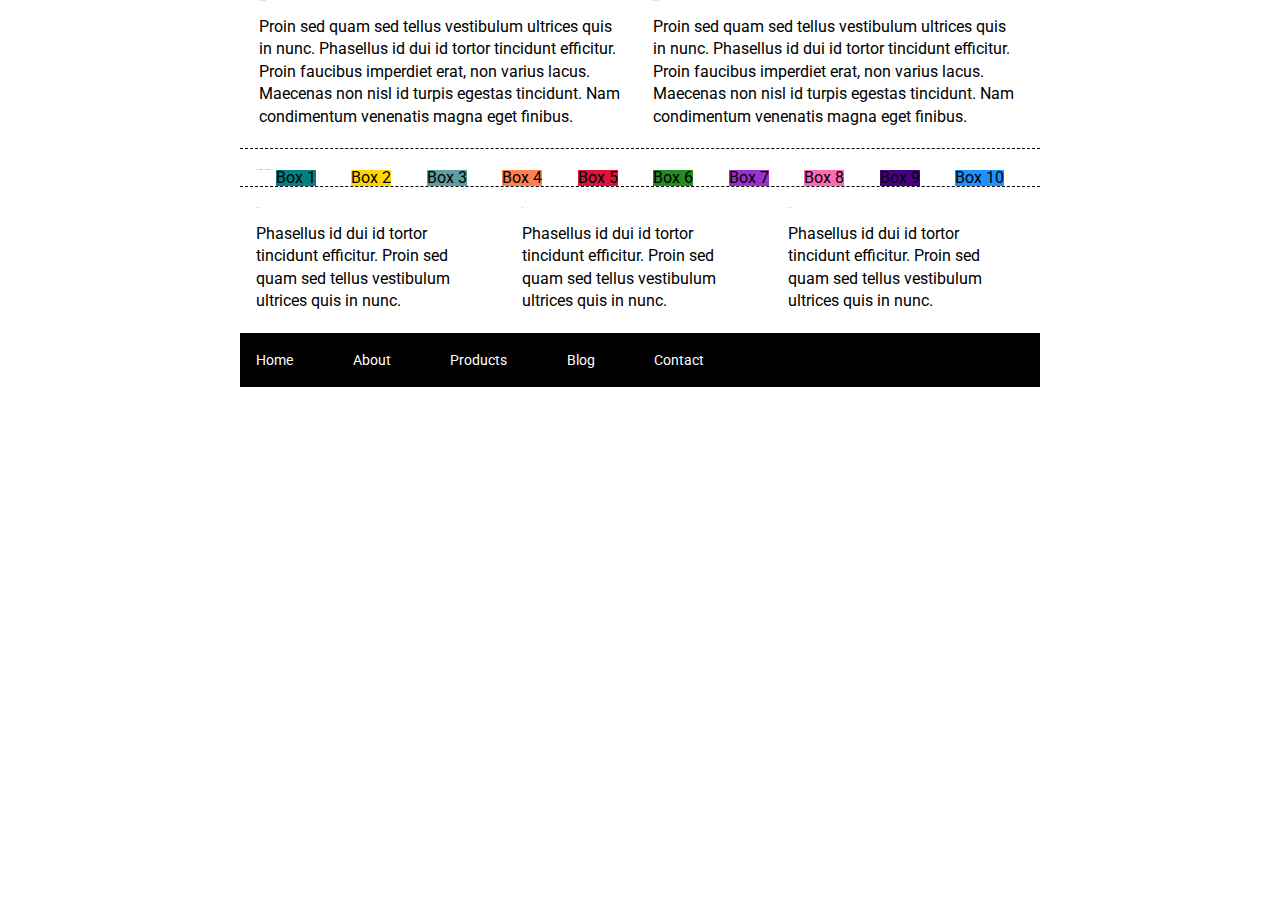
==== index.html @ 35dd6cbb "test5" ====
<!doctype html>

<html lang="en">
<head>
  <meta charset="utf-8">

  <title>Sprint Challenge - Home</title>

  <link href="https://fonts.googleapis.com/css?family=Roboto|Rubik" rel="stylesheet">
  <link rel="stylesheet" href="css/index.css">

</head>

<body>
    <div class="container">
   
        <section class="top-content">
            <div class="text-container">
                <h2>The Future</h2>
                <p>Proin sed quam sed tellus vestibulum ultrices quis in nunc. Phasellus id dui id tortor tincidunt efficitur. Proin faucibus imperdiet erat, non varius lacus. Maecenas non nisl id turpis egestas tincidunt. Nam condimentum venenatis magna eget finibus.</p>
            </div>
            <div class="text-container">
                <h2>The Past</h2>
                <p>Proin sed quam sed tellus vestibulum ultrices quis in nunc. Phasellus id dui id tortor tincidunt efficitur. Proin faucibus imperdiet erat, non varius lacus. Maecenas non nisl id turpis egestas tincidunt. Nam condimentum venenatis magna eget finibus.</p>
            </div>
        </section>
        
        <section class="middle-content">
        
            <h2>Why Did It Have To Be Boxes...</h2>
            
            <div class="boxes">
                <div class="box1">Box 1</div>
                <div class="box2">Box 2</div>
                <div class="box3">Box 3</div>
                <div class="box4">Box 4</div>
                <div class="box5">Box 5</div>
                <div class="box6">Box 6</div>
                <div class="box7">Box 7</div>
                <div class="box8">Box 8</div>
                <div class="box9">Box 9</div>
                <div class="box10">Box 10</div>
            </div>
        
        </section>

        <section class="bottom-content">

            <div class="text-container">
                <h2>That's</h2>
                <p>Phasellus id dui id tortor tincidunt efficitur. Proin sed quam sed tellus vestibulum ultrices quis in nunc.</p>
            </div>
            <div class="text-container">
                <h2>No</h2>
                <p>Phasellus id dui id tortor tincidunt efficitur. Proin sed quam sed tellus vestibulum ultrices quis in nunc.</p>
            </div>
            <div class="text-container">
                <h2>Moon</h2>
                <p>Phasellus id dui id tortor tincidunt efficitur. Proin sed quam sed tellus vestibulum ultrices quis in nunc.</p>
            </div>

        </section>
        
        <footer>
            <nav>
                <a href="#">Home</a>
                <a href="#">About</a>
                <a href="#">Products</a>
                <a href="#">Blog</a>
                <a href="#">Contact</a>
            </nav>
        </footer>
    </div><!-- container -->        
</body>
</html>
---- css/index.css ----
/* http://meyerweb.com/eric/tools/css/reset/ 
   v2.0 | 20110126
   License: none (public domain)
*/

html, body, div, span, applet, object, iframe,
h1, h2, h3, h4, h5, h6, p, blockquote, pre,
a, abbr, acronym, address, big, cite, code,
del, dfn, em, img, ins, kbd, q, s, samp,
small, strike, strong, sub, sup, tt, var,
b, u, i, center,
dl, dt, dd, ol, ul, li,
fieldset, form, label, legend,
table, caption, tbody, tfoot, thead, tr, th, td,
article, aside, canvas, details, embed, 
figure, figcaption, footer, header, hgroup, 
menu, nav, output, ruby, section, summary,
time, mark, audio, video {
	margin: 0;
	padding: 0;
	border: 0;
	font-size: 100%;
	font: inherit;
	vertical-align: baseline;
}
/* HTML5 display-role reset for older browsers */


article, aside, details, figcaption, figure, 
footer, header, hgroup, menu, nav, section {
	display: block;
}
body {
	line-height: 1;
}
ol, ul {
	list-style: none;
}
blockquote, q {
	quotes: none;
}
blockquote:before, blockquote:after,
q:before, q:after {
	content: '';
	content: none;
}
table {
	border-collapse: collapse;
	border-spacing: 0;
}

* {
    box-sizing: border-box;
}

html, body {
    height: 100%;
    font-family: 'Roboto', sans-serif;
}

h1, h2, h3, h4, h5 {
    font-size: 1px;
    margin-bottom: 15px;
    font-family: 'Rubik', sans-serif;
}

p {
    line-height: 1.4;
}

.container {
    width: 800px;
    margin: 0 auto;
}

.top-content {
    display: flex;
    flex-wrap: wrap;
    justify-content: space-evenly;
    margin-bottom: 20px;
    border-bottom: 1px dashed black;
}

.top-content .text-container {
    width: 48%;
    padding: 0 1%;
    padding-bottom: 20px;  
}

.middle-content {
    margin-bottom: 20px;
    border-bottom: 1px dashed black;
}

.middle-content h2 {
    padding: 0 2%;
    margin-bottom: 0;
}

.middle-content .boxes {
    display: flex;
    flex-wrap: wrap;
    justify-content: space-evenly;
}

.middle-content .boxes .box {
    width: 12.5%;
    height: 100px;
    margin: 20px 2.5%;
    color: white;
    display: flex;
    align-items: center;
    justify-content: center;
}

.box1{
    background: teal;
}
.box2{
    background: gold;
}

.box3{
    background: cadetblue;
}

.box4{
    background: coral;
}

.box5{
    background: crimson;
}

.box6{
    background: forestgreen;
}

.box7{
    background: darkorchid;
}

.box8{
    background: hotpink;
}

.box9{
    background: indigo;
}

.box10{
    background: dodgerblue;
}



.bottom-content {
    display: flex;
    margin: 0 2% 20px;
    justify-content: space-around;
}

.bottom-content .text-container {
    padding-right: 4%;
}

.bottom-content .text-container:last-child {
    padding-right: 0;
}

footer {
    width: 100%;
    background: black;
}

footer nav {
    width: 60%;
    display: flex;
    justify-content: space-between;
    align-items: center;
    padding: 20px 2%;
    font-size: 14px;
}

footer nav a {
    color: white;
    text-decoration: none;
}
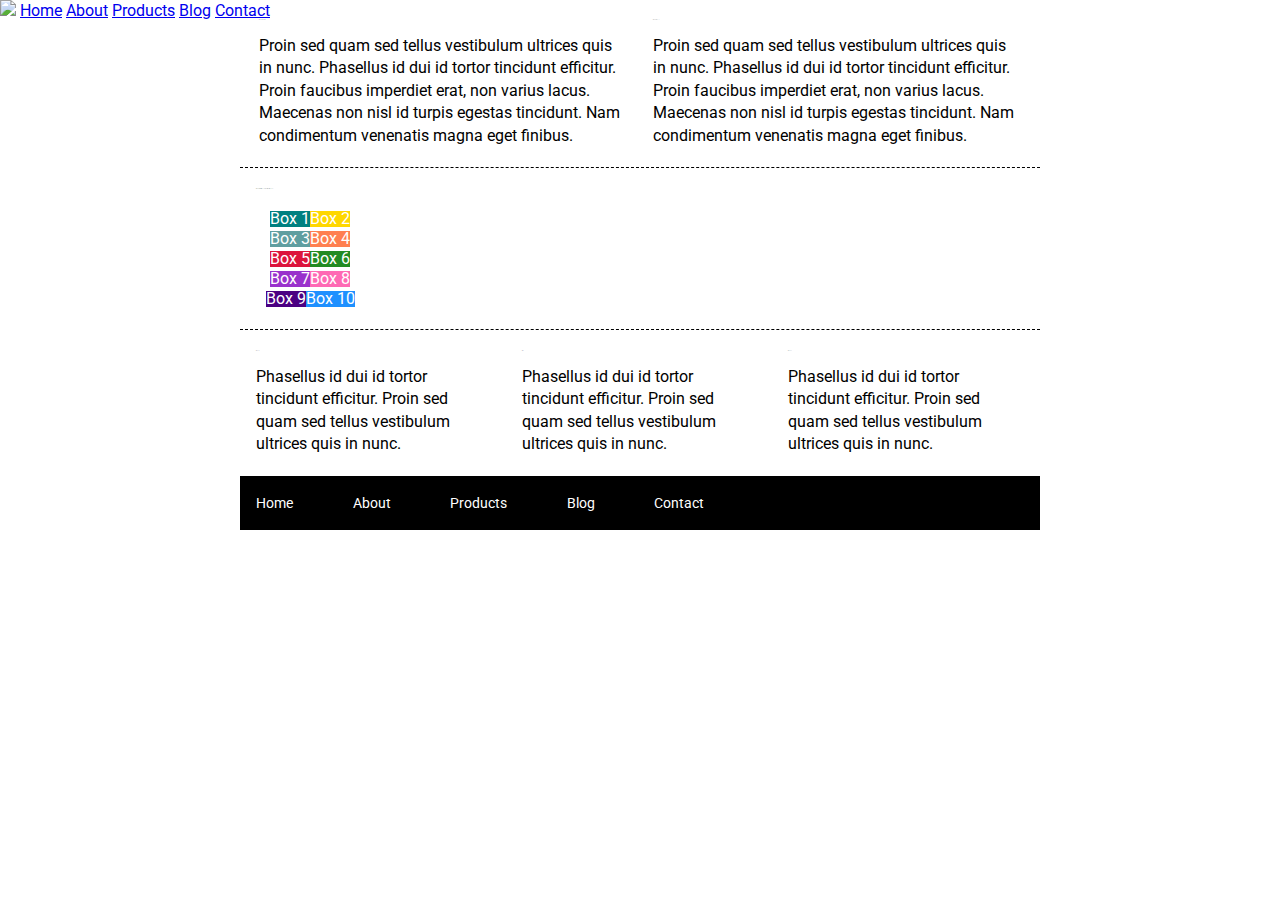
==== commit 00bf318f: "test8" ====
--- a/index.html
+++ b/index.html
@@ -10,6 +10,20 @@
   <link rel="stylesheet" href="css/index.css">
 
 </head>
+
+<nav class=TopNav>
+
+    <img src="img/lambda-black.png"> 
+
+    <a href='#'>Home</a>
+    <a href='about.html'>About</a>
+    <a href='#'>Products</a>
+    <a href='#'>Blog</a>
+    <a href='#'>Contact</a>
+
+    
+</nav>
+
 
 <body>
     <div class="container">
--- a/css/index.css
+++ b/css/index.css
@@ -103,7 +103,7 @@
     justify-content: space-evenly;
 }
 
-.middle-content .boxes .box {
+.middle-content .boxes{
     width: 12.5%;
     height: 100px;
     margin: 20px 2.5%;
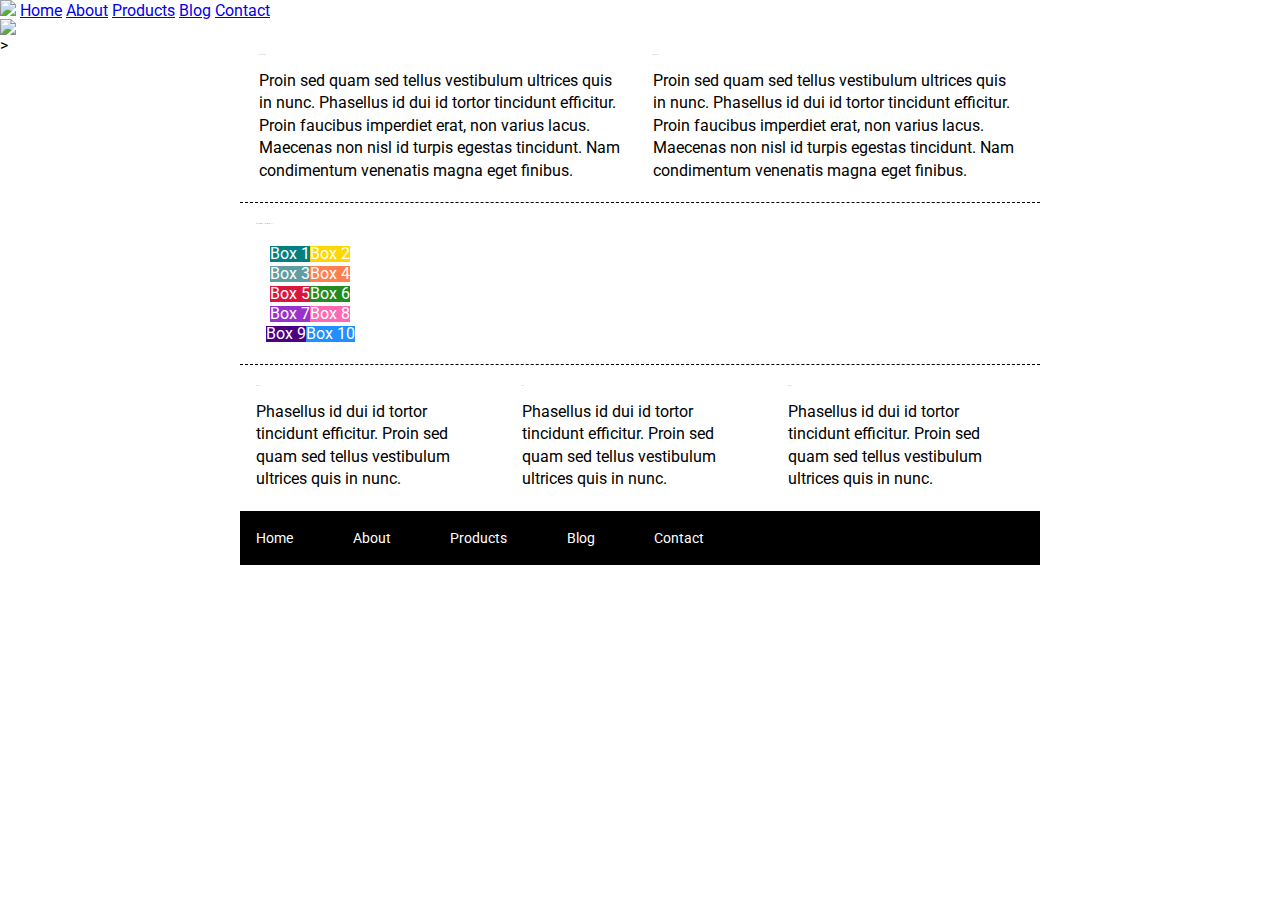
==== commit ab0b4020: "test9" ====
--- a/index.html
+++ b/index.html
@@ -11,18 +11,27 @@
 
 </head>
 
-<nav class=TopNav>
+    <nav class=TopNavWhole>
 
-    <img src="img/lambda-black.png"> 
+        <div class=TopBar>
+        
+            <img src="img/lambda-black.png"> 
+        
+            <a href='#'>Home</a>
+            <a href='about.html'>About</a>
+            <a href='#'>Products</a>
+            <a href='#'>Blog</a>
+            <a href='#'>Contact</a>
+        
+        </div>
 
-    <a href='#'>Home</a>
-    <a href='about.html'>About</a>
-    <a href='#'>Products</a>
-    <a href='#'>Blog</a>
-    <a href='#'>Contact</a>
+        <div class=NavPic>
 
-    
-</nav>
+            <img src="img/jumbo.jpg">
+
+        </div>>
+            
+    </nav>
 
 
 <body>
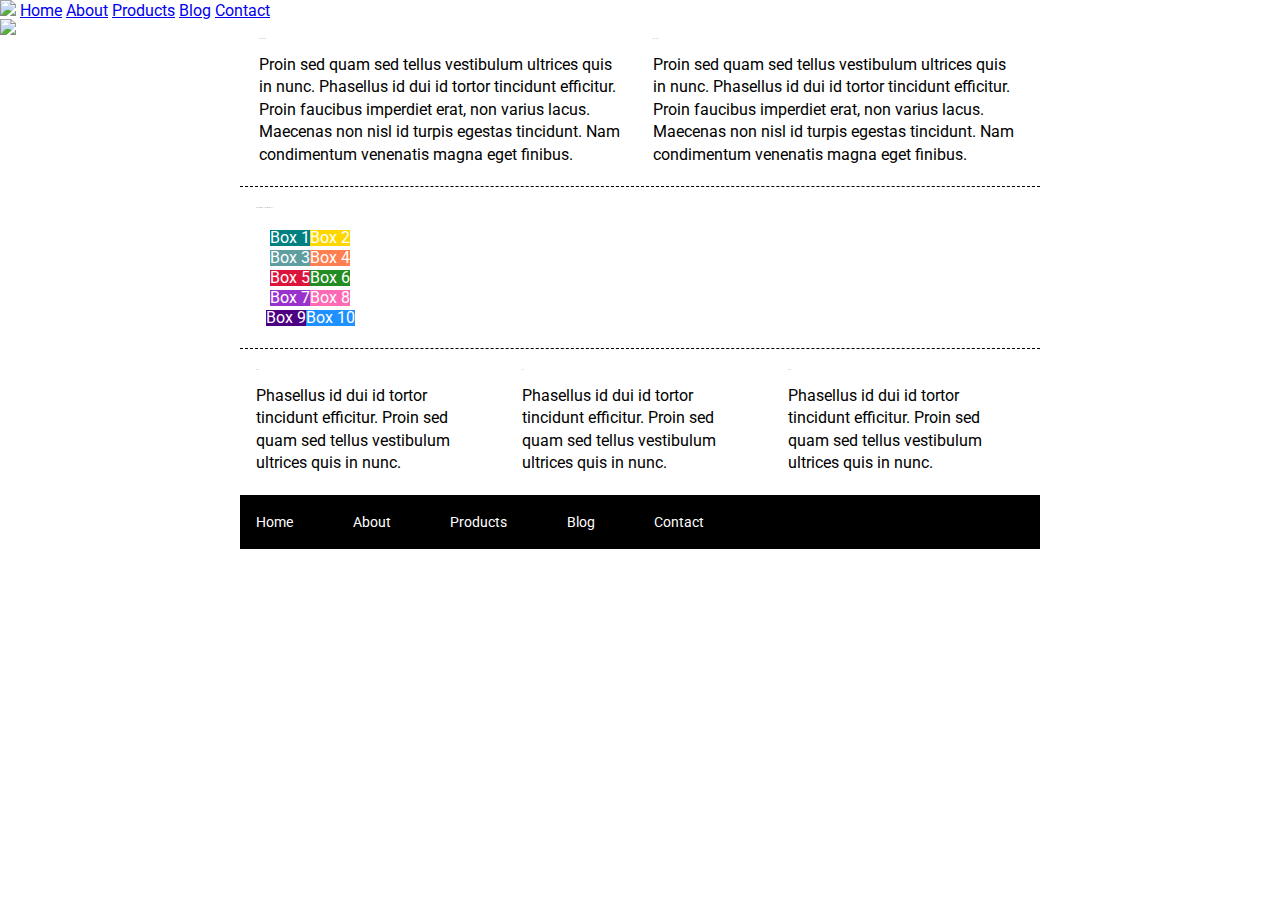
==== commit 411729d0: "test10" ====
--- a/index.html
+++ b/index.html
@@ -29,7 +29,7 @@
 
             <img src="img/jumbo.jpg">
 
-        </div>>
+        </div>
             
     </nav>
 
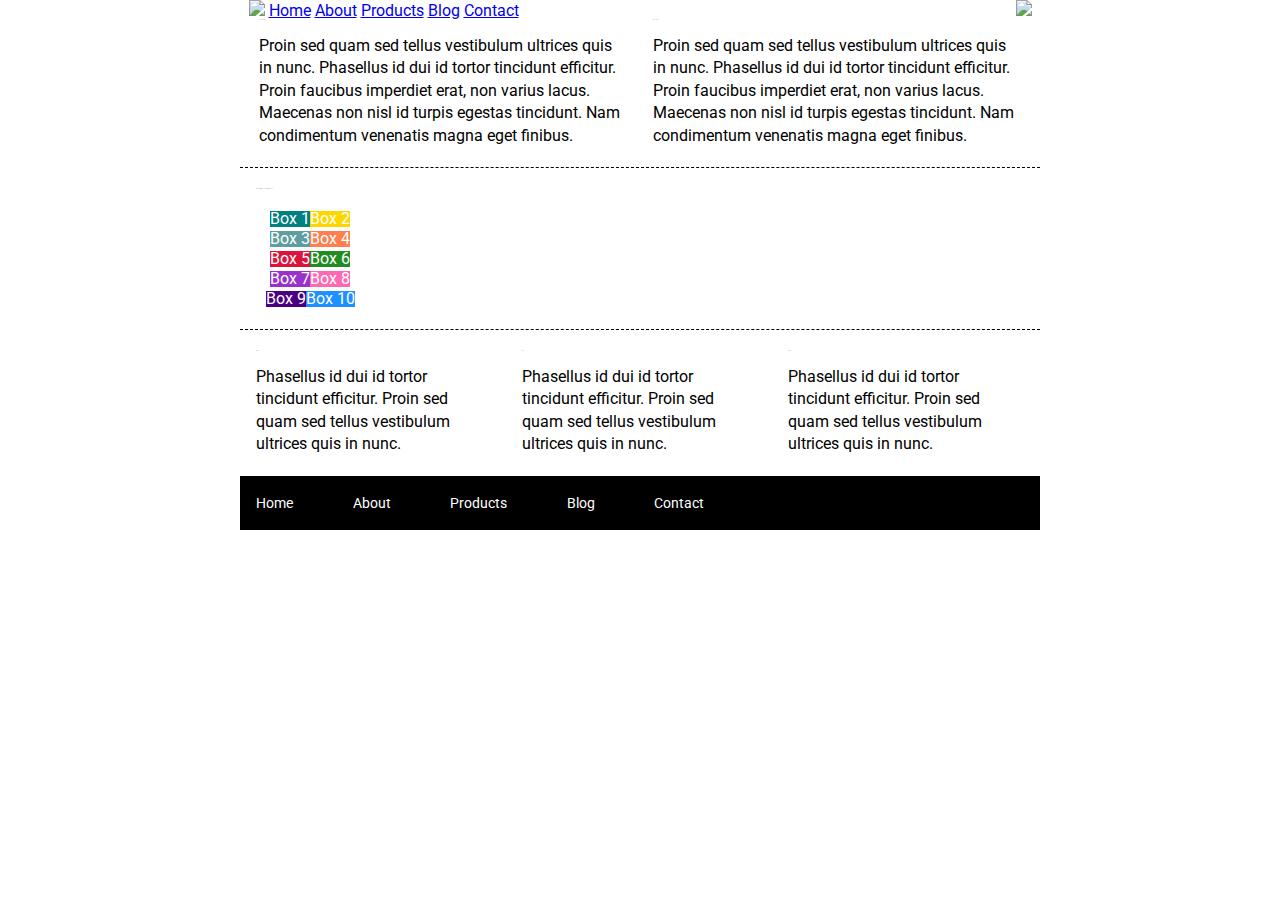
==== commit 70c3a4b4: "test11" ====
--- a/index.html
+++ b/index.html
@@ -11,7 +11,7 @@
 
 </head>
 
-    <nav class=TopNavWhole>
+    <nav class=navigation>
 
         <div class=TopBar>
         
--- a/css/index.css
+++ b/css/index.css
@@ -26,6 +26,7 @@
 /* HTML5 display-role reset for older browsers */
 
 
+
 article, aside, details, figcaption, figure, 
 footer, header, hgroup, menu, nav, section {
 	display: block;
@@ -53,9 +54,30 @@
     box-sizing: border-box;
 }
 
+
+
+
+
+
+
+
+
+
+
+
+
+
+
+
 html, body {
     height: 100%;
     font-family: 'Roboto', sans-serif;
+}
+
+.navigation{
+    display: flex;
+    justify-content: space-around;
+    align-items: center;
 }
 
 h1, h2, h3, h4, h5 {
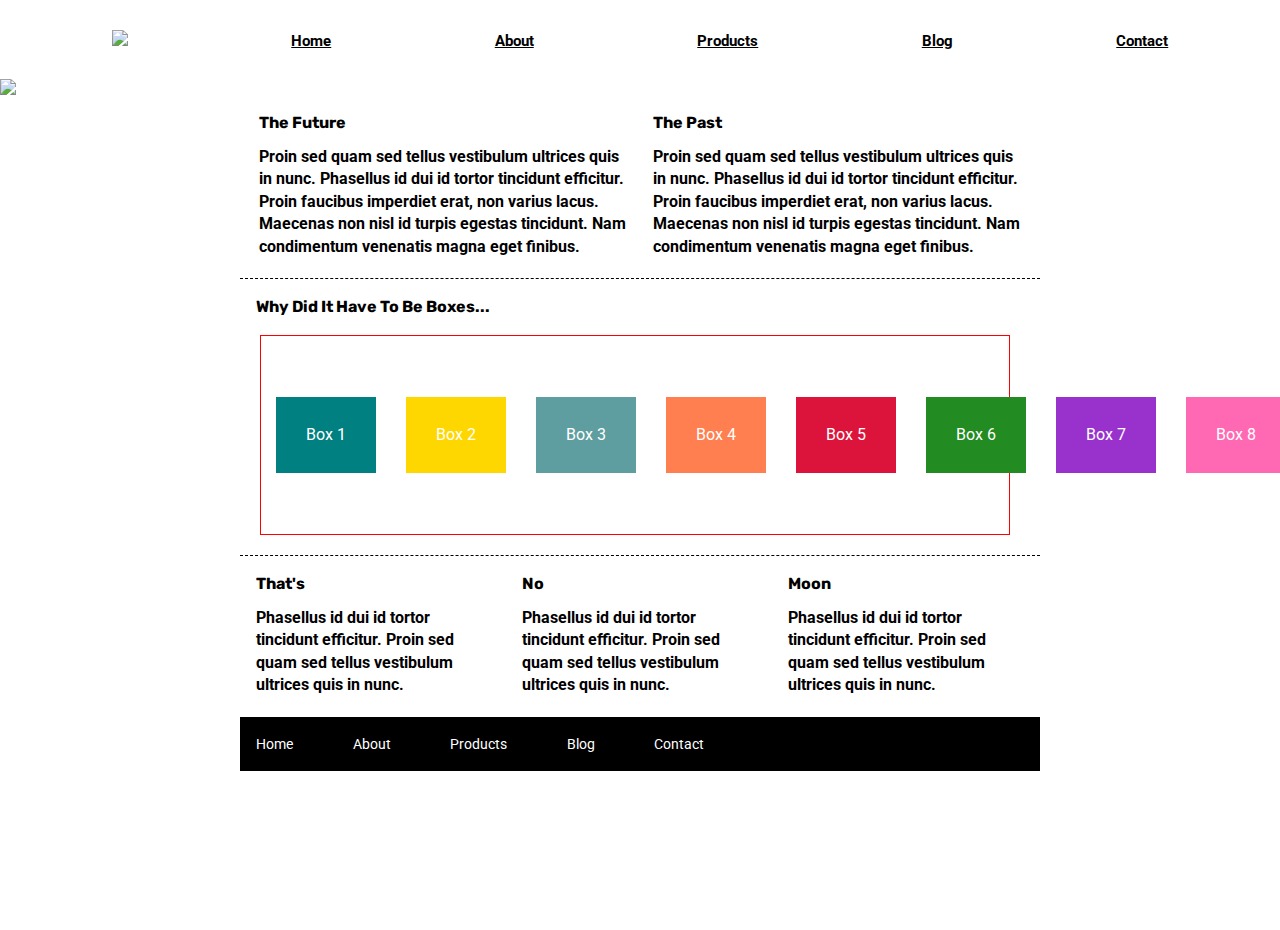
==== commit 82b0417a: "progress" ====
--- a/index.html
+++ b/index.html
@@ -15,23 +15,26 @@
 
         <div class=TopBar>
         
-            <img src="img/lambda-black.png"> 
+            <img class=TopBarPic src="img/lambda-black.png"> 
         
             <a href='#'>Home</a>
             <a href='about.html'>About</a>
             <a href='#'>Products</a>
             <a href='#'>Blog</a>
-            <a href='#'>Contact</a>
+            <a href="#">Contact</a>
         
         </div>
 
-        <div class=NavPic>
+        <div>
 
-            <img src="img/jumbo.jpg">
+            <img class=LongPic src="img/jumbo.jpg">
+                
+        </div>
 
-        </div>
+
+    </nav>
+
             
-    </nav>
 
 
 <body>
@@ -53,16 +56,16 @@
             <h2>Why Did It Have To Be Boxes...</h2>
             
             <div class="boxes">
-                <div class="box1">Box 1</div>
-                <div class="box2">Box 2</div>
-                <div class="box3">Box 3</div>
-                <div class="box4">Box 4</div>
-                <div class="box5">Box 5</div>
-                <div class="box6">Box 6</div>
-                <div class="box7">Box 7</div>
-                <div class="box8">Box 8</div>
-                <div class="box9">Box 9</div>
-                <div class="box10">Box 10</div>
+                <div class="box1 box">Box 1</div>
+                <div class="box2 box">Box 2</div>
+                <div class="box3 box">Box 3</div>
+                <div class="box4 box">Box 4</div>
+                <div class="box5 box">Box 5</div>
+                <div class="box6 box">Box 6</div>
+                <div class="box7 box">Box 7</div>
+                <div class="box8 box">Box 8</div>
+                <div class="box9 box">Box 9</div>
+                <div class="box10 box">Box 10</div>
             </div>
         
         </section>
@@ -87,7 +90,7 @@
         <footer>
             <nav>
                 <a href="#">Home</a>
-                <a href="#">About</a>
+                <a href="about.html">About</a>
                 <a href="#">Products</a>
                 <a href="#">Blog</a>
                 <a href="#">Contact</a>
--- a/css/index.css
+++ b/css/index.css
@@ -58,7 +58,11 @@
 
 
 
-
+/*   *{
+    background-color: pink;
+}  
+
+*/
 
 
 
@@ -74,20 +78,40 @@
     font-family: 'Roboto', sans-serif;
 }
 
-.navigation{
+
+.navigation .TopBar{
     display: flex;
     justify-content: space-around;
-    align-items: center;
-}
+    align-items: baseline;
+    margin: 30px;
+    font-size: 15px;
+    font-weight: bold;
+}
+
+.TopBar a{
+    color: black;
+}
+
+.navigation .LongPic {
+    display: flex;
+    flex-direction: column;
+    margin: 0 auto;
+    padding-bottom: 20px;
+}
+
+
+
+
 
 h1, h2, h3, h4, h5 {
-    font-size: 1px;
     margin-bottom: 15px;
     font-family: 'Rubik', sans-serif;
+    font-weight: bold;
 }
 
 p {
     line-height: 1.4;
+    font-weight: bold;
 }
 
 .container {
@@ -126,54 +150,72 @@
 }
 
 .middle-content .boxes{
-    width: 12.5%;
-    height: 100px;
+    border: 1px solid red;
+    width: 750px;
+    height: 200px;
     margin: 20px 2.5%;
     color: white;
     display: flex;
     align-items: center;
     justify-content: center;
+    flex-direction: column;
+}
+
+.box{
+    display: flex;
+    align-items: center;
+    flex-direction: column;
+    margin: 15px;
 }
 
 .box1{
     background: teal;
+    padding: 30px;
 }
 .box2{
     background: gold;
+    padding: 30px;
 }
 
 .box3{
     background: cadetblue;
+    padding: 30px;
 }
 
 .box4{
     background: coral;
+    padding: 30px;
 }
 
 .box5{
     background: crimson;
+    padding: 30px;
 }
 
 .box6{
     background: forestgreen;
+    padding: 30px;
 }
 
 .box7{
     background: darkorchid;
+    padding: 30px;
 }
 
 .box8{
     background: hotpink;
+    padding: 30px;
 }
 
 .box9{
     background: indigo;
+    padding: 30px;
 }
 
 .box10{
     background: dodgerblue;
-}
-
+    padding: 30px;
+}
 
 
 .bottom-content {
@@ -207,4 +249,66 @@
 footer nav a {
     color: white;
     text-decoration: none;
-}+}
+
+
+
+
+
+
+
+
+
+
+
+
+
+
+.AboutTop {
+    margin-bottom: 20px;
+    border-bottom: 1px dashed black;
+}
+
+
+
+.MidCol{
+    display: flex;
+    flex-direction: column;
+    flex-wrap: nowrap;
+}
+
+
+.TopMid{
+    display: flex;
+}
+
+.topImg{
+    display: flex;
+    align-content: space-between;
+    margin: 20px;
+
+}
+
+
+
+
+
+
+
+
+
+
+
+
+
+
+
+
+
+
+
+
+
+
+
+
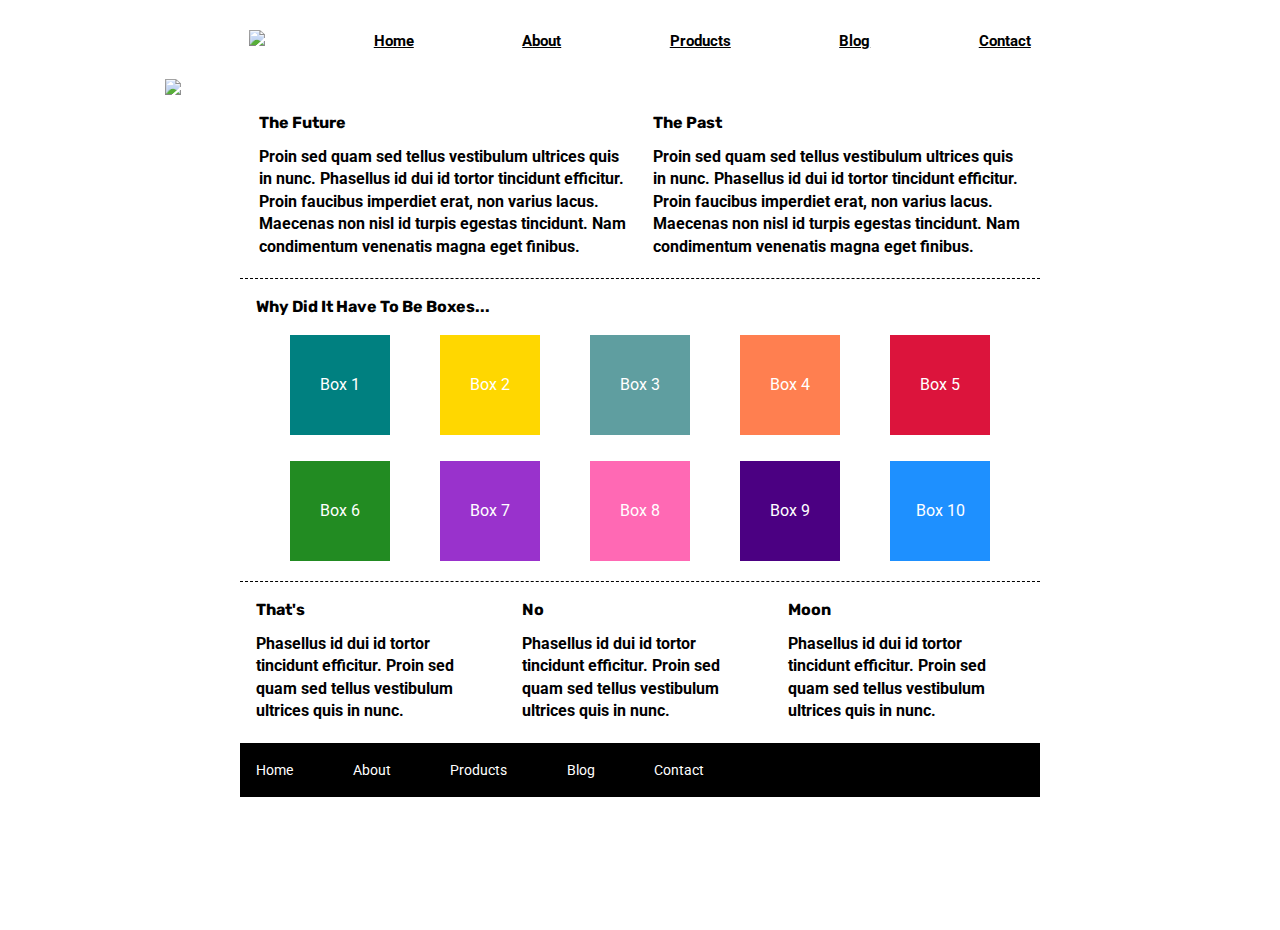
==== commit 2fd1006a: "done with the home page" ====
--- a/index.html
+++ b/index.html
@@ -55,19 +55,22 @@
         
             <h2>Why Did It Have To Be Boxes...</h2>
             
-            <div class="boxes">
-                <div class="box1 box">Box 1</div>
-                <div class="box2 box">Box 2</div>
-                <div class="box3 box">Box 3</div>
-                <div class="box4 box">Box 4</div>
-                <div class="box5 box">Box 5</div>
-                <div class="box6 box">Box 6</div>
-                <div class="box7 box">Box 7</div>
-                <div class="box8 box">Box 8</div>
-                <div class="box9 box">Box 9</div>
-                <div class="box10 box">Box 10</div>
-            </div>
-        
+            <section class='boxes'>
+                <div class="boxG1">
+                    <div class="box1">Box 1</div>
+                    <div class="box2">Box 2</div>
+                    <div class="box3">Box 3</div>
+                    <div class="box4">Box 4</div>
+                    <div class="box5">Box 5</div>
+                </div>>
+                <div class='boxG2'>    
+                    <div class="box6">Box 6</div>
+                    <div class="box7">Box 7</div>
+                    <div class="box8">Box 8</div>
+                    <div class="box9">Box 9</div>
+                    <div class="box10">Box 10</div>
+                </div>
+            </section>
         </section>
 
         <section class="bottom-content">
--- a/css/index.css
+++ b/css/index.css
@@ -74,7 +74,10 @@
 
 
 html, body {
+    box-sizing: border-box;
     height: 100%;
+    width: 950px;
+    margin: 0 auto;
     font-family: 'Roboto', sans-serif;
 }
 
@@ -92,7 +95,7 @@
     color: black;
 }
 
-.navigation .LongPic {
+.LongPic {
     display: flex;
     flex-direction: column;
     margin: 0 auto;
@@ -143,78 +146,112 @@
     margin-bottom: 0;
 }
 
-.middle-content .boxes {
-    display: flex;
-    flex-wrap: wrap;
-    justify-content: space-evenly;
-}
 
 .middle-content .boxes{
-    border: 1px solid red;
-    width: 750px;
-    height: 200px;
-    margin: 20px 2.5%;
+    margin: 20px;
     color: white;
-    display: flex;
-    align-items: center;
-    justify-content: center;
-    flex-direction: column;
-}
-
-.box{
-    display: flex;
-    align-items: center;
-    flex-direction: column;
-    margin: 15px;
-}
+}
+
+.boxG1{
+    display: flex;
+    justify-content: space-around;
+    margin: 5px;
+}
+
+.boxG2{
+    display: flex;
+    justify-content: space-around;
+    margin: 5px;
+}
+
 
 .box1{
     background: teal;
-    padding: 30px;
+    display: flex;
+    align-items: center;
+    justify-content: center;
+    height: 100px;
+    width: 100px;
 }
 .box2{
     background: gold;
-    padding: 30px;
+    display: flex;
+    align-items: center;
+    justify-content: center;
+    height: 100px;
+    width: 100px;
 }
 
 .box3{
     background: cadetblue;
-    padding: 30px;
+    display: flex;
+    align-items: center;
+    justify-content: center;
+    height: 100px;
+    width: 100px;
 }
 
 .box4{
     background: coral;
-    padding: 30px;
+    display: flex;
+    align-items: center;
+    justify-content: center;
+    height: 100px;
+    width: 100px;
 }
 
 .box5{
     background: crimson;
-    padding: 30px;
+    display: flex;
+    align-items: center;
+    justify-content: center;
+    height: 100px;
+    width: 100px;
 }
 
 .box6{
     background: forestgreen;
-    padding: 30px;
+    display: flex;
+    align-items: center;
+    justify-content: center;
+    height: 100px;
+    width: 100px;
 }
 
 .box7{
     background: darkorchid;
-    padding: 30px;
+    display: flex;
+    align-items: center;
+    justify-content: center;
+    height: 100px;
+    width: 100px;
 }
 
 .box8{
     background: hotpink;
-    padding: 30px;
+    display: flex;
+    align-items: center;
+    justify-content: center;
+    height: 100px;
+    width: 100px;
 }
 
 .box9{
     background: indigo;
-    padding: 30px;
+    display: flex;
+    align-items: center;
+    justify-content: center;
+    height: 100px;
+    width: 100px;
 }
 
 .box10{
     background: dodgerblue;
-    padding: 30px;
+    display: flex;
+    align-items: center;
+    justify-content: center;
+    height: 100px;
+    width: 100px;
 }
 
 
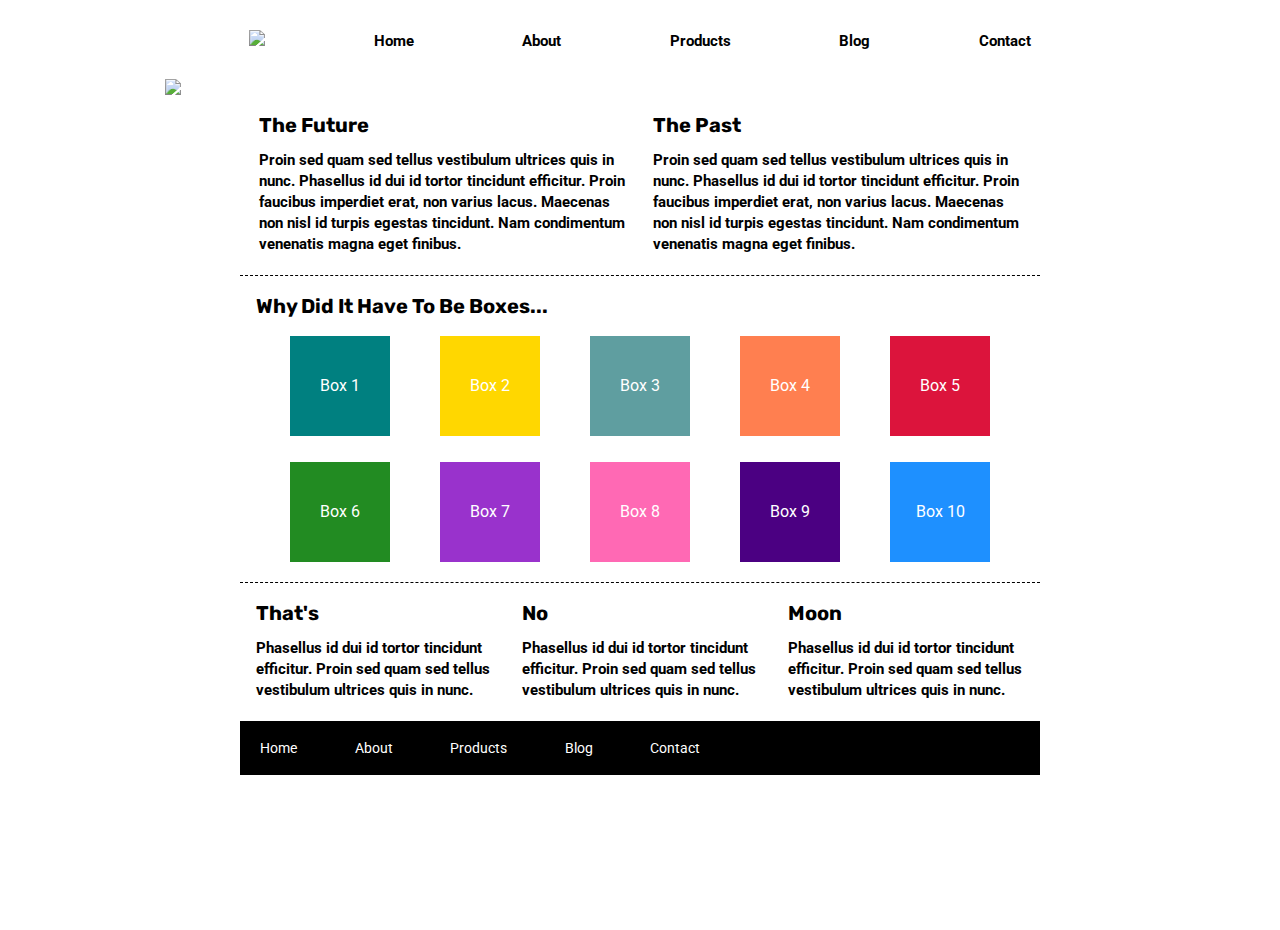
==== commit df5f0c0b: "actual final save" ====
--- a/index.html
+++ b/index.html
@@ -62,7 +62,7 @@
                     <div class="box3">Box 3</div>
                     <div class="box4">Box 4</div>
                     <div class="box5">Box 5</div>
-                </div>>
+                </div>> 
                 <div class='boxG2'>    
                     <div class="box6">Box 6</div>
                     <div class="box7">Box 7</div>
--- a/css/index.css
+++ b/css/index.css
@@ -93,6 +93,7 @@
 
 .TopBar a{
     color: black;
+    text-decoration: none;
 }
 
 .LongPic {
@@ -110,11 +111,13 @@
     margin-bottom: 15px;
     font-family: 'Rubik', sans-serif;
     font-weight: bold;
+    font-size: 20px;
 }
 
 p {
     line-height: 1.4;
     font-weight: bold;
+    font-size: 15px;
 }
 
 .container {
@@ -270,6 +273,8 @@
 }
 
 footer {
+    display: flex;
+    flex-direction: column;
     width: 100%;
     background: black;
 }
@@ -279,7 +284,7 @@
     display: flex;
     justify-content: space-between;
     align-items: center;
-    padding: 20px 2%;
+    padding: 20px;
     font-size: 14px;
 }
 
@@ -301,51 +306,110 @@
 
 
 
+
+
+
+
+
+
+
+
+
+
+
+
+
+
+
+
+
+
+
+
+
+
+
+
+
+
+
+
+
+
+
+
+
+
+
+
+
+
+
 .AboutTop {
     margin-bottom: 20px;
     border-bottom: 1px dashed black;
 }
 
 
-
-.MidCol{
+.middleSection {
+    display: flex;
+}
+
+.MidBoxText {
+    margin: 10px 0px;
+}
+
+.ImgMid {
     display: flex;
     flex-direction: column;
-    flex-wrap: nowrap;
-}
-
-
-.TopMid{
-    display: flex;
-}
-
-.topImg{
-    display: flex;
-    align-content: space-between;
-    margin: 20px;
-
-}
-
-
-
-
-
-
-
-
-
-
-
-
-
-
-
-
-
-
-
-
-
-
-
-
+    margin: 10px;
+}
+
+button{
+    margin-top: 10px;
+    margin-bottom: 20px;
+    padding: 10px;
+    background-color: white;
+    font-size: 20px;
+    border: 2px solid black;
+    border-radius: 10px;
+}
+
+.con1 {
+    border-bottom: 1px dashed black;
+    margin: 15px 5px 50px 0px;
+}
+
+.con2 {
+    border-bottom: 1px dashed black;
+    margin: 15px 5px 50px 0px;
+}
+
+.con3 {
+    border-bottom: 1px dashed black;
+    margin: 15px 0px 50px 5px;
+}
+
+.con4 {
+    border-bottom: 1px dashed black;
+    margin: 15px 0px 50px 5px;
+}
+
+
+.WorkTogether{
+    padding-bottom: 50px;
+}
+
+
+
+
+
+
+
+
+
+
+
+
+
+
